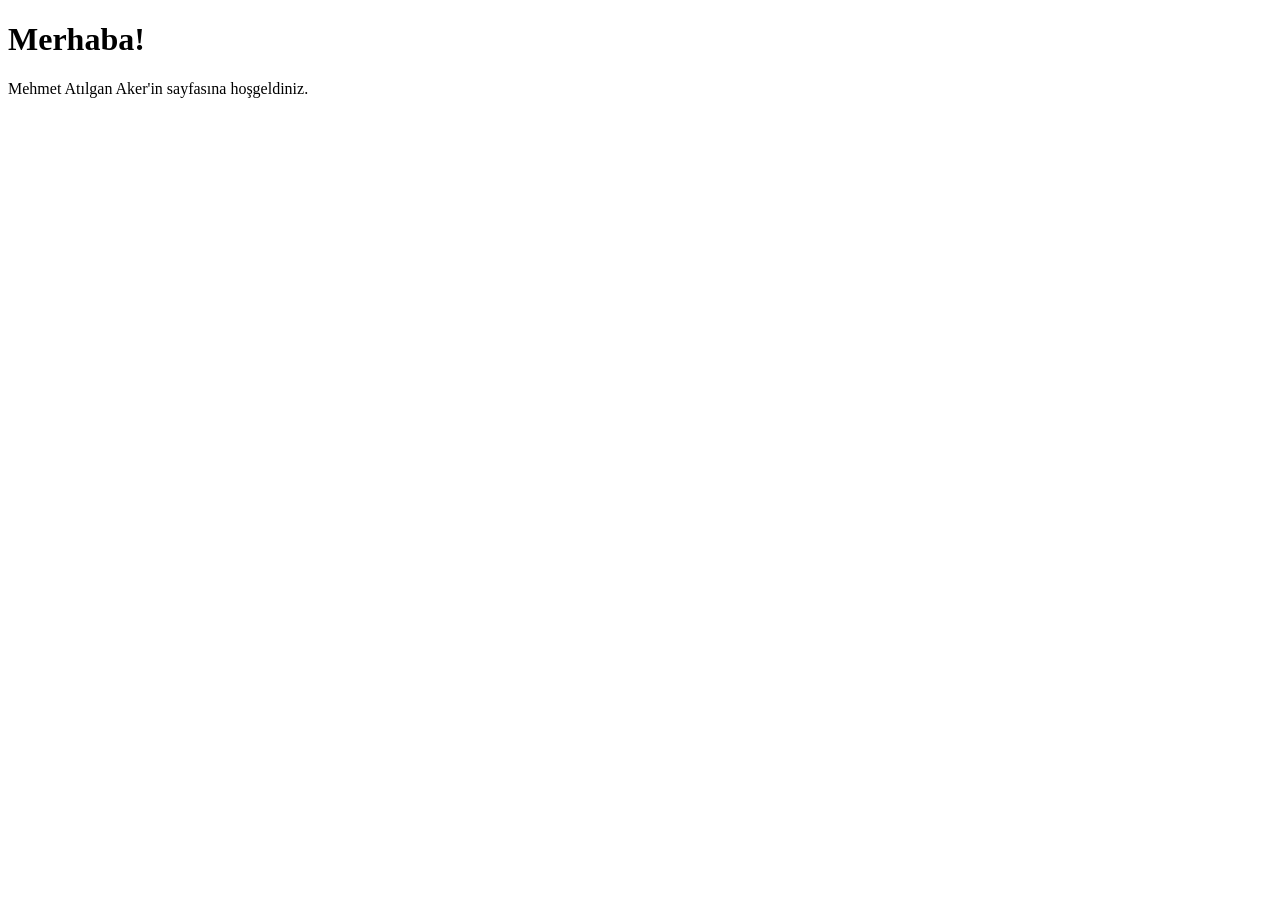
==== index.html @ a9a42e1b "İlk Ödev" ====
<!DOCTYPE html>
<html lang="tr">
<head>
    <meta charset="UTF-8">
    <meta name="viewport" content="width=device-width, initial-scale=1.0">
    <title>Mehmet Atılgan Aker'in sayfası</title>
</head>
<body>
    <h1>Merhaba!</h1>
    <p>Mehmet Atılgan Aker'in sayfasına hoşgeldiniz.</p>
</body>
</html>
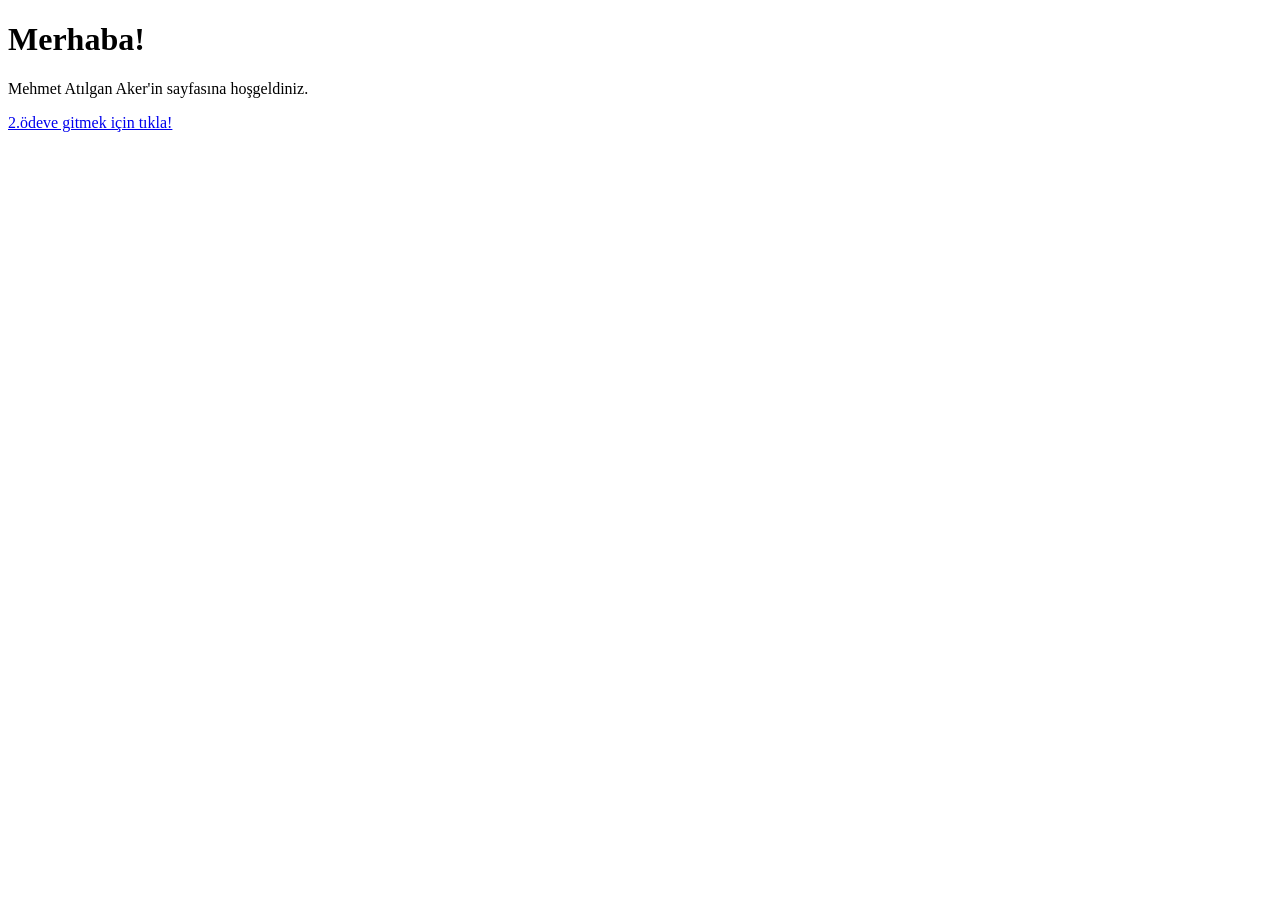
==== commit 9dd796a6: "yeniden" ====
--- a/index.html
+++ b/index.html
@@ -8,5 +8,6 @@
 <body>
     <h1>Merhaba!</h1>
     <p>Mehmet Atılgan Aker'in sayfasına hoşgeldiniz.</p>
+    <a href="second.html" target="_blank">2.ödeve gitmek için tıkla!</a>
 </body>
 </html>
